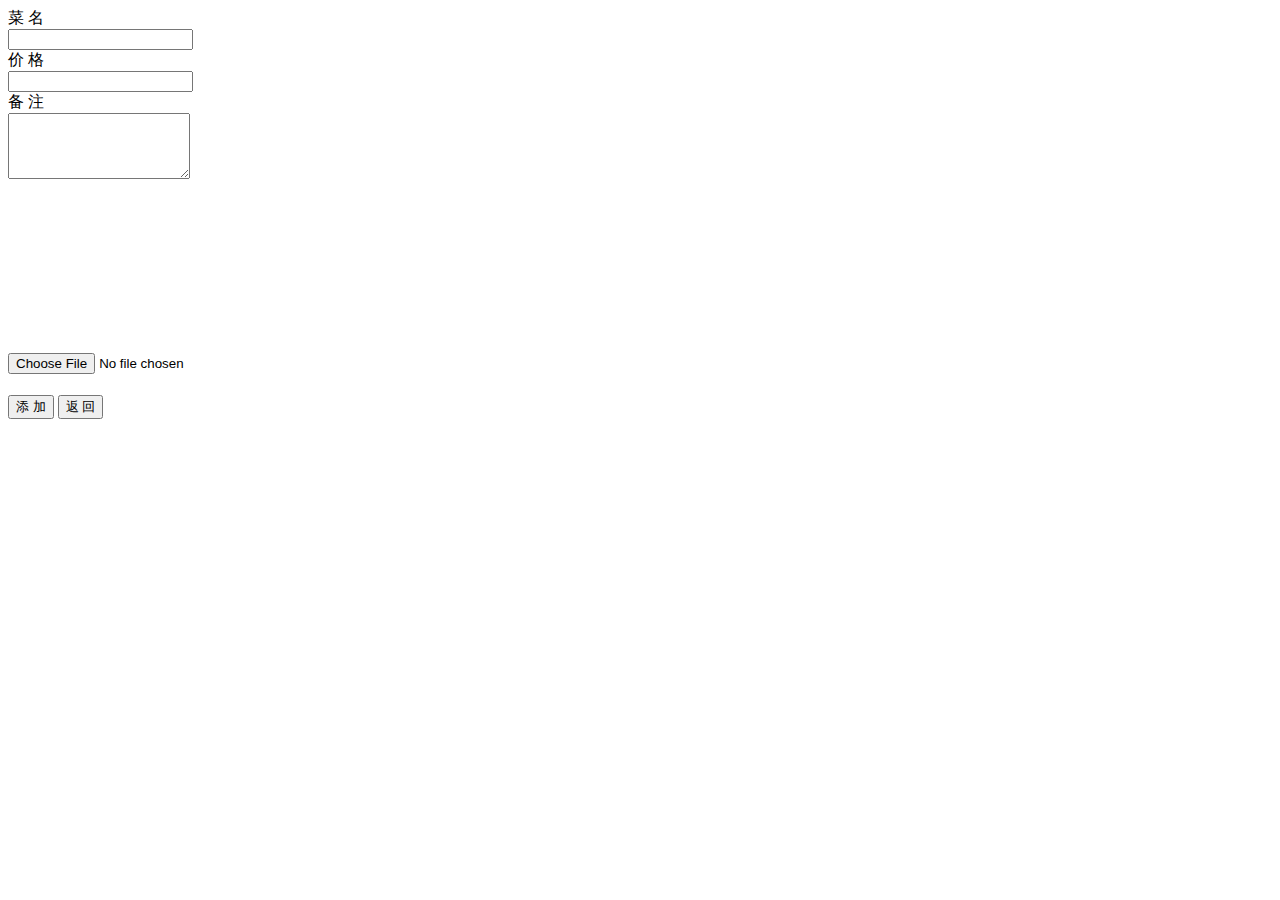
==== src/main/resources/templates/demo05.html @ ee3a3f06 "11" ====
<!DOCTYPE html>
<html>
<head>
<meta charset="UTF-8">
<title>Insert title here</title>
<script src="https://code.jquery.com/jquery-3.2.1.min.js"></script>

</head>
<body>
	
	<form action="/zx/addMenu" method="post" class="form-horizontal"  enctype="multipart/form-data" >  
            <div class="row-fluid">
               <div class="span7">  	
					<div class="control-group">
							<label class="control-label" for="name">菜 名</label>
							<div class="controls">
								<input name="name" class="input-xlarge focused" id="name" type="text" value="">
							</div>
					</div>
					<div class="control-group">
							<label class="control-label" for="price">价 格</label>
							<div class="controls">
							<input name="price" class="input-xlarge focused" id="price" type="text" value="">
							</div>
					</div>
					
					<input id="menutype" type="hidden"  name="menutype" value="1">
					
					<div class="control-group">
							<label class="control-label" for="remark">备 注</label>
							<div class="controls">
							<textarea rows="4" cols="20" name="remark" id="remark"></textarea>
							</div>
					</div>
					
              	 </div>
			   <div class="span5">
					<div class="fileupload fileupload-new" data-provides="fileupload">
	 					  <div class="fileupload-preview  thumbnail" style="width: 220px; height: 170px;">
	 					  </div>
						  <div>
							  <!-- 图片文本框 -->
								<input type="file" class="form-control" id="file" name="file" th:onchange="javascript:preview(this)">
								<!-- 这个是在上传之前回显图片图片展示 -->
								<div id="preview">
								　　<!--这个是为了将页面返回的图片展示出来的.默认隐藏-->
								　　<img style="width: 100px; height: 100px;display:none" id="imgHidden" />
								</div>
								 
								<!-- 提交...这里pageIndex和pageSize可传可不传,主要取决于提交之后是否需要回到当前页面. -->
								<!-- <button type="submit" class="btn btn-primary">提交</button> -->
								<script type="text/javascript">
									//图片回显:
									function preview(file) {
									　　$("#imgHidden").css("display", "none");
									　　var prevDiv = document.getElementById('preview');
									　　if (file.files && file.files[0]) {
									　　　　var reader = new FileReader();
									　　　　reader.onload = function(evt) {
									　　　　　　prevDiv.innerHTML = '<img style="width: 100px;height: 100px;" src="' + evt.target.result + '" />';
									　　　　}
									　　　　reader.readAsDataURL(file.files[0]);
									　　} else {
									　　　　prevDiv.innerHTML = '<div class="img" style="width: 100px;height:100px;filter:progid:DXImageTransform.Microsoft.AlphaImageLoader(sizingMethod=scale,src=\'' + 
									file.value + '\'"></div>';
									　　}
									}
								</script>
						  </div>
					</div>
					
                </div>
            </div>
            <div class="form-actions">
				<button type="submit" class="btn btn-primary">添 加</button>
				<a href="/WirelessOrder/menu.do?flag=menu">
					<button  class="btn">返 回</button>
			 	</a>
			</div>
         </form>
	
	
	
	  
		
</body>
</html>
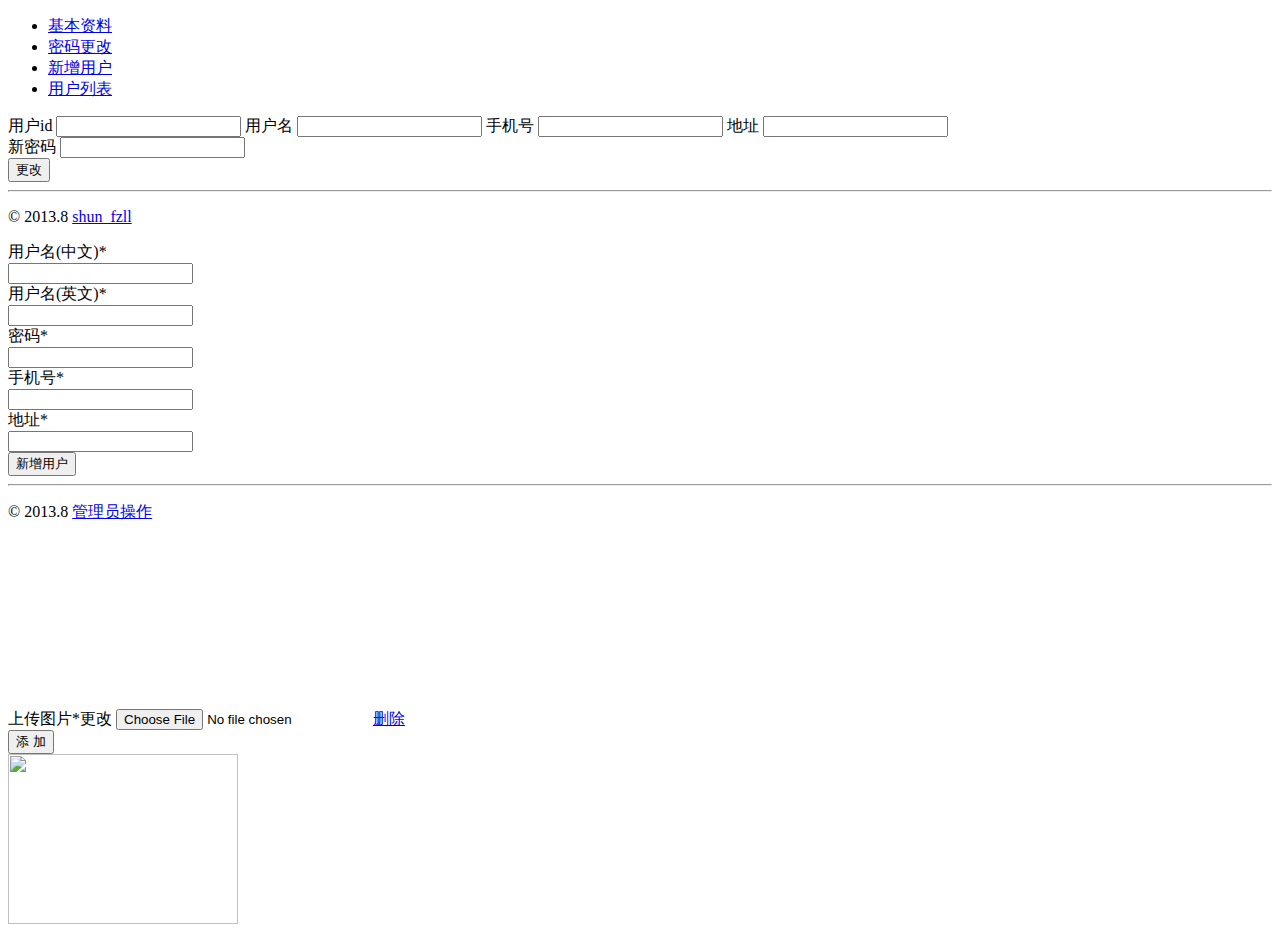
==== commit 8e3d292f: "新增" ====
--- a/src/main/resources/templates/demo05.html
+++ b/src/main/resources/templates/demo05.html
@@ -1,87 +1,150 @@
-<!DOCTYPE html>
-<html>
-<head>
-<meta charset="UTF-8">
-<title>Insert title here</title>
-<script src="https://code.jquery.com/jquery-3.2.1.min.js"></script>
-
-</head>
-<body>
-	
-	<form action="/zx/addMenu" method="post" class="form-horizontal"  enctype="multipart/form-data" >  
-            <div class="row-fluid">
-               <div class="span7">  	
-					<div class="control-group">
-							<label class="control-label" for="name">菜 名</label>
-							<div class="controls">
-								<input name="name" class="input-xlarge focused" id="name" type="text" value="">
-							</div>
-					</div>
-					<div class="control-group">
-							<label class="control-label" for="price">价 格</label>
-							<div class="controls">
-							<input name="price" class="input-xlarge focused" id="price" type="text" value="">
-							</div>
-					</div>
-					
-					<input id="menutype" type="hidden"  name="menutype" value="1">
-					
-					<div class="control-group">
-							<label class="control-label" for="remark">备 注</label>
-							<div class="controls">
-							<textarea rows="4" cols="20" name="remark" id="remark"></textarea>
-							</div>
-					</div>
-					
-              	 </div>
-			   <div class="span5">
-					<div class="fileupload fileupload-new" data-provides="fileupload">
-	 					  <div class="fileupload-preview  thumbnail" style="width: 220px; height: 170px;">
-	 					  </div>
-						  <div>
-							  <!-- 图片文本框 -->
-								<input type="file" class="form-control" id="file" name="file" th:onchange="javascript:preview(this)">
-								<!-- 这个是在上传之前回显图片图片展示 -->
-								<div id="preview">
-								　　<!--这个是为了将页面返回的图片展示出来的.默认隐藏-->
-								　　<img style="width: 100px; height: 100px;display:none" id="imgHidden" />
-								</div>
-								 
-								<!-- 提交...这里pageIndex和pageSize可传可不传,主要取决于提交之后是否需要回到当前页面. -->
-								<!-- <button type="submit" class="btn btn-primary">提交</button> -->
-								<script type="text/javascript">
-									//图片回显:
-									function preview(file) {
-									　　$("#imgHidden").css("display", "none");
-									　　var prevDiv = document.getElementById('preview');
-									　　if (file.files && file.files[0]) {
-									　　　　var reader = new FileReader();
-									　　　　reader.onload = function(evt) {
-									　　　　　　prevDiv.innerHTML = '<img style="width: 100px;height: 100px;" src="' + evt.target.result + '" />';
-									　　　　}
-									　　　　reader.readAsDataURL(file.files[0]);
-									　　} else {
-									　　　　prevDiv.innerHTML = '<div class="img" style="width: 100px;height:100px;filter:progid:DXImageTransform.Microsoft.AlphaImageLoader(sizingMethod=scale,src=\'' + 
-									file.value + '\'"></div>';
-									　　}
-									}
-								</script>
-						  </div>
-					</div>
-					
-                </div>
-            </div>
-            <div class="form-actions">
-				<button type="submit" class="btn btn-primary">添 加</button>
-				<a href="/WirelessOrder/menu.do?flag=menu">
-					<button  class="btn">返 回</button>
-			 	</a>
-			</div>
-         </form>
-	
-	
-	
-	  
-		
-</body>
+<!DOCTYPE html>
+<html>
+    <link rel="stylesheet" type="text/css" href="/static/bootstrap/css/bootstrap.css">
+    <link rel="stylesheet" type="text/css" href="/static/css/theme.css">
+    <link rel="stylesheet" href="/static/css/font-awesome.css">
+	<script src="/static/js/jquery-1.7.2.min.js" type="text/javascript"></script>
+    <script src="/static/bootstrap/js/bootstrap.js"></script>
+<head>
+<meta charset="utf-8">
+
+</head>
+<body>
+					<div class="well">
+					    <ul class="nav nav-tabs">
+					      <li class="active"><a href="#home" data-toggle="tab" id="showHidden">基本资料</a></li>
+					      <li><a href="#profile" data-toggle="tab" id="showHidden1">密码更改</a></li>
+					      <li><a href="#userAdd" data-toggle="tab" id="showHidden2" >新增用户</a></li>
+					      <li><a href="#userList" data-toggle="tab">用户列表</a></li>
+					    </ul>
+					</div>
+					<div id="myTabContent" class="tab-content"  >
+				      	<div class="tab-pane active in" id="home">
+				      		<input type="hidden" name="id" th:value="1">
+					        <label>用户id</label>
+					        <input name="userId" type="text" th:value="用户id" >
+					        <label>用户名</label>
+					        <input name="name"  type="text" th:value="用户名" >
+					        <label>手机号</label>
+					        <input name="phone"  type="text" th:value="手机号" >
+					        <label>地址</label>
+					        <input name="address"  type="text" th:value="地址" >
+			        	</div>
+  					</div>
+  					<div class="tab-pane fade" id="profile">
+						        <label>新密码</label>
+						        <input name="password" type="password" >
+						        <div>
+						            <button class="btn btn-primary" type="submit">更改</button>
+						        </div>
+					<footer>
+				             <hr>
+				             <p class="pull-right">&copy; 2013.8 <a href="#" > shun_fzll</a></p>
+				    </footer>
+		        	</div>
+		        	<div class="tab-pane fade" id="userAdd">
+							<div class="control-group">
+								<label class="control-label" for="price">用户名(中文)*</label>
+								<div class="controls">
+								<input name="addUserName" class="input-xlarge focused" id="addUserName" type="text" value="">
+								</div>
+							</div>
+							<div class="control-group">
+								<label class="control-label" for="price">用户名(英文)*</label>
+								<div class="controls">
+								<input name="addUserId" class="input-xlarge focused" id="addUserId" type="text" value="">
+								</div>
+							</div>
+							<div class="control-group">
+								<label class="control-label" for="price">密码*</label>
+								<div class="controls">
+								<input name="addPassword" class="input-xlarge focused" id="addPassword" type="password" value="">
+								</div>
+							</div>
+							<div class="control-group">
+								<label class="control-label" for="price">手机号*</label>
+								<div class="controls">
+								<input name="addPhone" class="input-xlarge focused" id="addPhone" type="text" value="">
+								</div>
+							</div>
+							<div class="control-group">
+								<label class="control-label" for="price">地址*</label>
+								<div class="controls">
+								<input name="addAddress" class="input-xlarge focused" id="addAddress" type="text" value="">
+								</div>
+							</div>
+							<div>
+					            <button class="btn btn-primary" type="submit">新增用户</button>
+					        </div>
+						 <footer>
+				             <hr>
+				             <p class="pull-right">&copy; 2013.8 <a href="#" > 管理员操作</a></p>
+				     	 </footer>
+	        	 		</div>
+		        	 <form action="/upload" method="post" class="form-horizontal"  enctype="multipart/form-data" >    
+			        	<div class="span5">
+										<div class="fileupload fileupload-new" data-provides="fileupload">
+						 					  <div class="fileupload-preview  thumbnail" style="width: 220px; height: 170px;">
+						 					
+						 					  </div>
+											  <div>
+												  <span class="btn btn-file"><span class="fileupload-new">上传图片*</span><span class="fileupload-exists">更改</span>
+												 	 <input type="file" class="form-control" id="file" name="file" th:onchange="javascript:preview(this)">
+												  </span>
+											 	  <a href="#" class="btn fileupload-exists" data-dismiss="fileupload">删除</a>
+											  </div>
+										</div> 
+										
+		                </div>
+	                	<div class="form-actions">
+								<button class="btn btn-primary">添 加</button>
+						</div>
+	                </form>
+	                
+					<div>
+					 <img src="/static/img/1556437227765_107.jpg" width="230" height="170" />
+					</div>	                
+	                
+<script type='text/javascript'>
+
+var sh = document.getElementById("showHidden");
+var sh1 = document.getElementById("showHidden1");
+var sh2 = document.getElementById("showHidden2");
+var sh3 = document.getElementById("showHidden3");
+sh.onclick = function() {
+document.getElementById("myTabContent").style.display="";//显
+document.getElementById("profile").style.display="none";//隐藏
+document.getElementById("userAdd").style.display="none";//隐藏
+document.getElementById("userList").style.display="none";//隐藏
+return false;
+
+}
+sh1.onclick = function() {
+	document.getElementById("profile").style.display="";//显
+	document.getElementById("myTabContent").style.display="none";//隐藏
+	document.getElementById("userAdd").style.display="none";//隐藏
+	document.getElementById("userList").style.display="none";//隐藏
+	return false;
+
+}
+sh2.onclick = function() {
+	document.getElementById("userAdd").style.display="";//显
+	document.getElementById("myTabContent").style.display="none";//隐藏
+	document.getElementById("profile").style.display="none";//隐藏
+	document.getElementById("userList").style.display="none";//隐藏
+	return false;
+
+}
+sh3.onclick = function() {
+	document.getElementById("userList").style.display="";//显
+	document.getElementById("myTabContent").style.display="none";//隐藏
+	document.getElementById("profile").style.display="none";//隐藏
+	document.getElementById("userAdd").style.display="none";//隐藏
+	return false;
+
+}
+</script>
+
+</body>
+
 </html>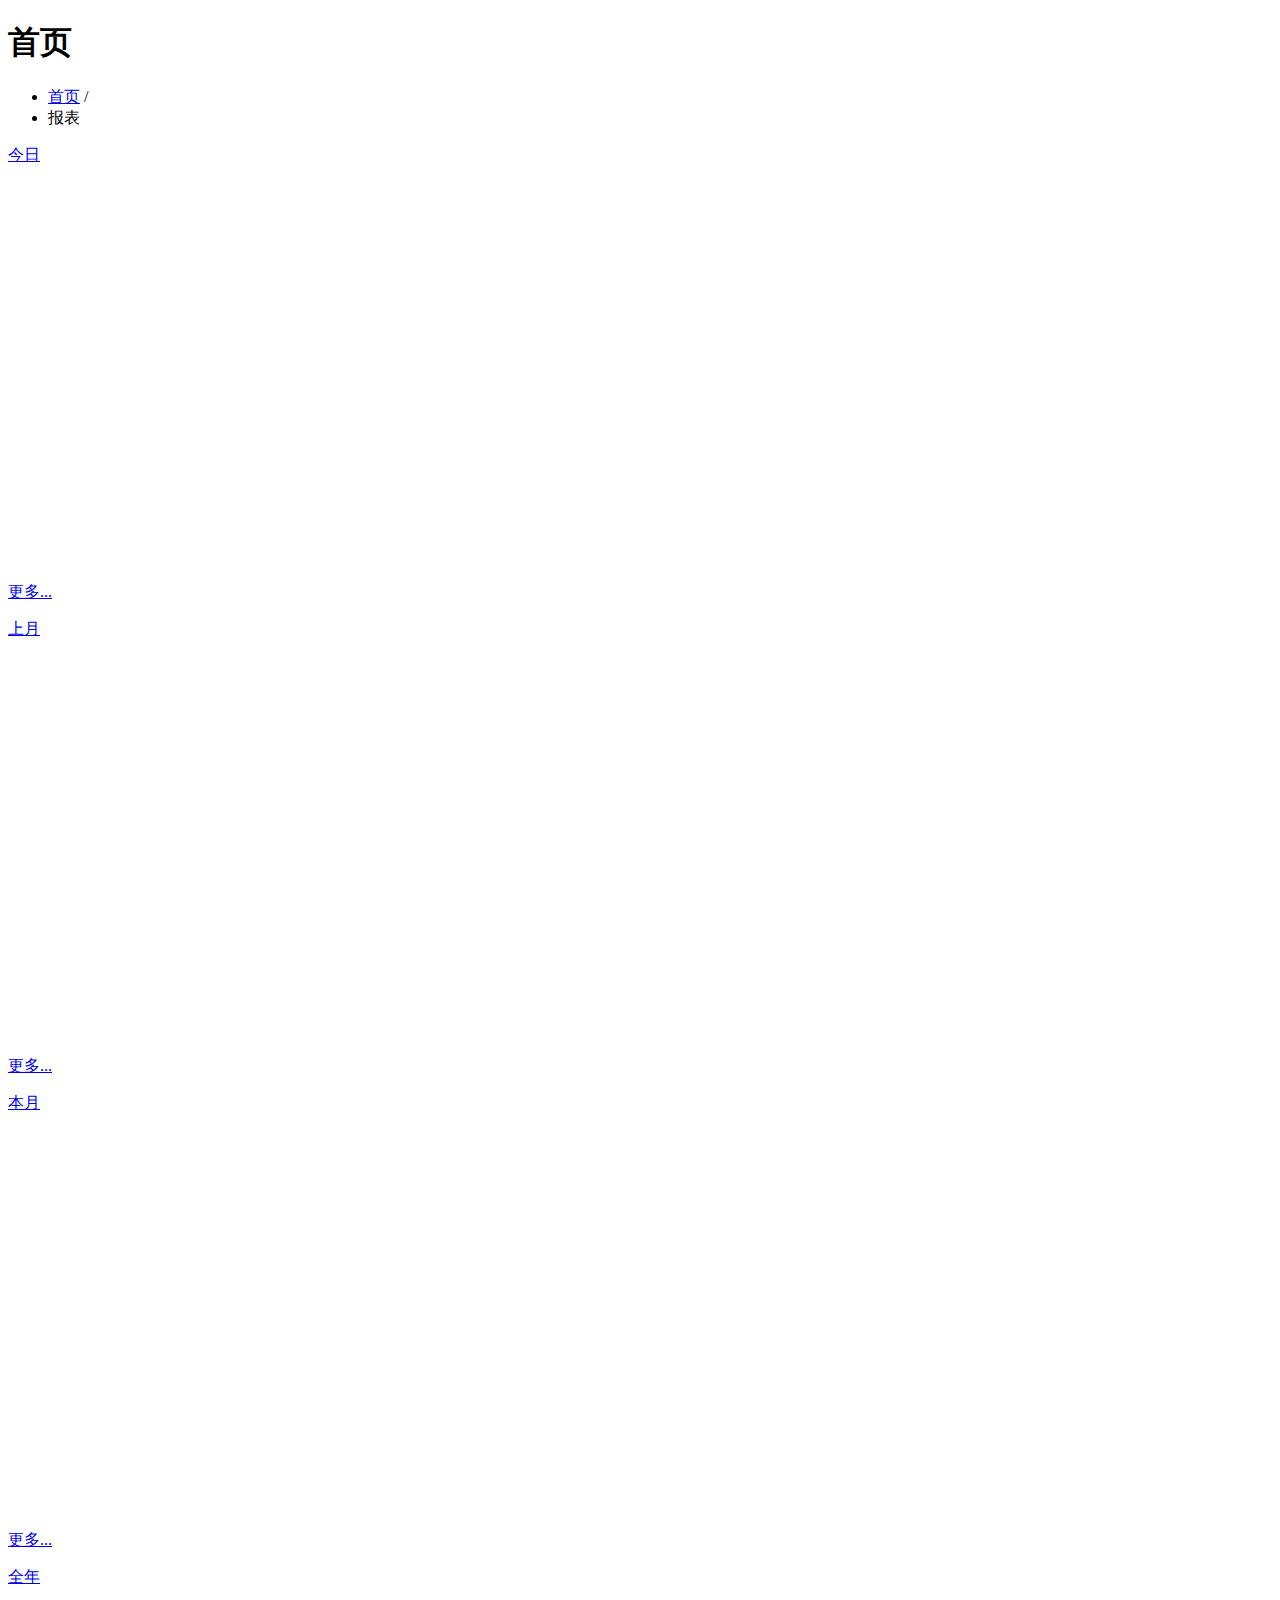
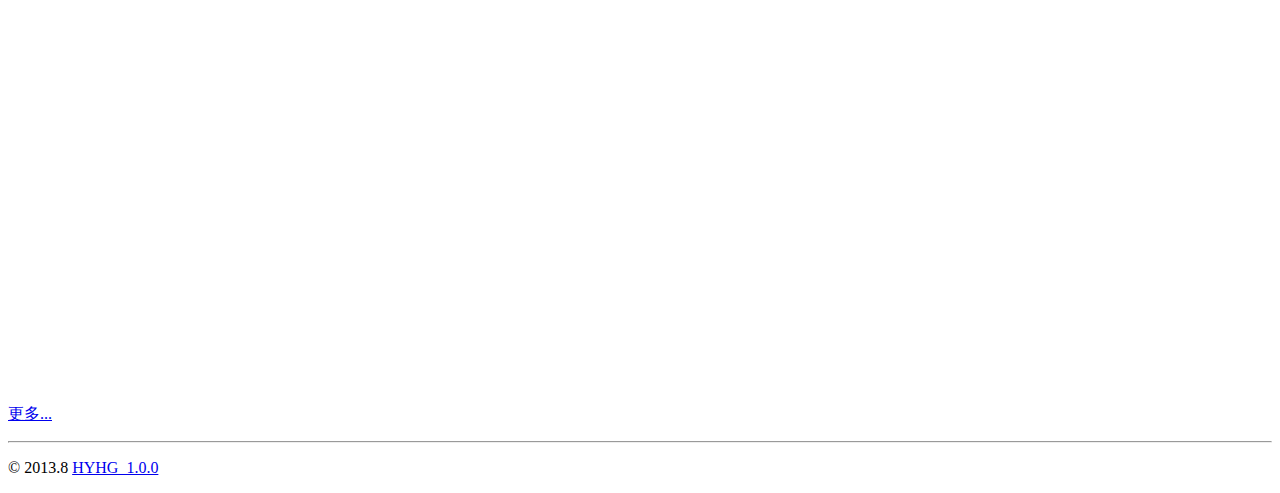
==== commit b6c63b80: "增加动态报表" ====
--- a/src/main/resources/templates/demo05.html
+++ b/src/main/resources/templates/demo05.html
@@ -5,146 +5,324 @@
     <link rel="stylesheet" href="/static/css/font-awesome.css">
 	<script src="/static/js/jquery-1.7.2.min.js" type="text/javascript"></script>
     <script src="/static/bootstrap/js/bootstrap.js"></script>
+    <script src="/static/js/echarts.min.js"></script>
 <head>
 <meta charset="utf-8">
-
+	<script languagetype="javascript">
+	/* 鼠标特效 */
+	var a_idx = 0;
+	jQuery(document).ready(function($) {
+    	$("body").click(function(e) {
+	       var a = new Array("❤富强❤","❤民主❤","❤文明❤","❤和谐❤","❤自由❤","❤平等❤","❤公正❤","❤法治❤","❤爱国❤","❤敬业❤","❤诚信❤","❤友善❤");
+ 	       var $i = $("<span></span>").text(a[a_idx]);
+	       a_idx = (a_idx + 1) % a.length;
+ 	       var x = e.pageX,
+ 	       y = e.pageY;
+    	    $i.css({
+    	        "z-index": 999999999999999999999999999999999999999999999999999999999999999999999,
+    	        "top": y - 20,
+     	       "left": x,
+   	         "position": "absolute",
+     	       "font-weight": "bold",
+     	       "color": "rgb("+~~(255*Math.random())+","+~~(255*Math.random())+","+~~(255*Math.random())+")"
+     	   });
+     	   $("body").append($i);
+     	   $i.animate({
+      	      "top": y - 180,
+     	       "opacity": 0
+     	   },
+       	 1500,
+      	  function() {
+       	     $i.remove();
+        		});
+    		});
+		});
+    </script>
 </head>
 <body>
-					<div class="well">
-					    <ul class="nav nav-tabs">
-					      <li class="active"><a href="#home" data-toggle="tab" id="showHidden">基本资料</a></li>
-					      <li><a href="#profile" data-toggle="tab" id="showHidden1">密码更改</a></li>
-					      <li><a href="#userAdd" data-toggle="tab" id="showHidden2" >新增用户</a></li>
-					      <li><a href="#userList" data-toggle="tab">用户列表</a></li>
-					    </ul>
-					</div>
-					<div id="myTabContent" class="tab-content"  >
-				      	<div class="tab-pane active in" id="home">
-				      		<input type="hidden" name="id" th:value="1">
-					        <label>用户id</label>
-					        <input name="userId" type="text" th:value="用户id" >
-					        <label>用户名</label>
-					        <input name="name"  type="text" th:value="用户名" >
-					        <label>手机号</label>
-					        <input name="phone"  type="text" th:value="手机号" >
-					        <label>地址</label>
-					        <input name="address"  type="text" th:value="地址" >
-			        	</div>
-  					</div>
-  					<div class="tab-pane fade" id="profile">
-						        <label>新密码</label>
-						        <input name="password" type="password" >
-						        <div>
-						            <button class="btn btn-primary" type="submit">更改</button>
-						        </div>
-					<footer>
-				             <hr>
-				             <p class="pull-right">&copy; 2013.8 <a href="#" > shun_fzll</a></p>
-				    </footer>
+	  <div class="content">
+        
+        <div class="header">
+            <h1 class="page-title">首页</h1>
+        </div>
+          <ul class="breadcrumb">
+            <li><a href="#">首页</a> <span class="divider">/</span></li>
+            <li class="active">报表</li>
+          </ul>
+
+        <div class="container-fluid">
+            <div class="row-fluid">
+				<div class="row-fluid">
+				</div>
+	
+				<div class="row-fluid">
+		    		<div class="block span6">
+		        		<a href="#tablewidget" class="block-heading" data-toggle="collapse">今日</a>
+		        		<div id="tablewidget" class="block-body collapse in">
+						            <table class="table">
+						             <div id="mainDate" style="width: 500px; height:400px;"></div>
+										 <script >
+										 $(document).ready(function (){
+											 var mainDate = echarts.init(document.getElementById('mainDate'));
+											    //显示加载动画
+											    mainDate.showLoading();
+											    $.ajax({
+											        type:"POST",
+											        cache:false,
+											        url:"/zx/rcbchart",
+											        data:{"scrq1": "1","scrq2": "1","dwmc": "1"},
+											        dataType: "json",
+											        success:function (result) {
+											            var valuedata = result.valuedata1;
+											            var categorydata = result.categorydata1;
+											            //隐藏加载动画
+											            mainDate.hideLoading();
+											            mainDate.setOption({
+											                //提示框组件
+											                tooltip: {
+											                    trigger: 'axis',
+											                    axisPointer: {
+											                        type: 'shadow'
+											                    }
+											                },
+											                //直角坐标系内绘图网格，left，right，bottom分别是距离容器左侧，右侧和底部的距离
+											                grid: {
+											                    left: '3%',
+											                    right: '4%',
+											                    bottom: '3%',
+											                    containLabel: true
+											                },
+											                //X轴
+											                xAxis: {
+											                    type: 'value',
+											                    boundaryGap: [0, 0.01]
+											                },
+											                //Y轴
+											                yAxis: {
+											                    type: 'category',
+											                    data: categorydata
+											                },
+											                series: [
+											                    {
+											                        name: result.dwmc,
+											                        type: 'bar',
+											                        data: valuedata
+											                    }
+											                ]
+											            })
+											        }
+											    })
+										 });
+										 </script>
+										
+										
+						            </table>
+				           			<p><a href="http://www.baidu.com.com">更多...</a></p>
+				       	</div>
+				    </div>
+		  			<div class="block span6">
+		      		<a href="#tablewidget" class="block-heading" data-toggle="collapse">上月</a>
+		      		<div id="tablewidget" class="block-body collapse in">
+			            	 <table class="table">
+						             <div id="main" style="width: 500px; height:400px;"></div>
+										 <script >
+										 $(document).ready(function (){
+											 var main = echarts.init(document.getElementById('main'));
+											    //显示加载动画
+											    main.showLoading();
+											    $.ajax({
+											        type:"POST",
+											        cache:false,
+											        url:"/zx/rcbchart",
+											        data:{"scrq1": "2","scrq2": "2","dwmc": "2"},
+											        dataType: "json",
+											        success:function (result) {
+											            var valuedata = result.valuedata2;
+											            var categorydata = result.categorydata2;
+											            //隐藏加载动画
+											            main.hideLoading();
+											            main.setOption({
+											                //提示框组件
+											                tooltip: {
+											                    trigger: 'axis',
+											                    axisPointer: {
+											                        type: 'shadow'
+											                    }
+											                },
+											                //直角坐标系内绘图网格，left，right，bottom分别是距离容器左侧，右侧和底部的距离
+											                grid: {
+											                    left: '3%',
+											                    right: '4%',
+											                    bottom: '3%',
+											                    containLabel: true
+											                },
+											                //X轴
+											                xAxis: {
+											                    type: 'value',
+											                    boundaryGap: [0, 0.01]
+											                },
+											                //Y轴
+											                yAxis: {
+											                    type: 'category',
+											                    data: categorydata
+											                },
+											                series: [
+											                    {
+											                        name: result.dwmc,
+											                        type: 'bar',
+											                        data: valuedata
+											                    }
+											                ]
+											            })
+											        }
+											    })
+										 });
+										 </script>
+										
+										
+						            </table>
+			            <p><a href="http://www.baidu.com">更多...</a></p>
 		        	</div>
-		        	<div class="tab-pane fade" id="userAdd">
-							<div class="control-group">
-								<label class="control-label" for="price">用户名(中文)*</label>
-								<div class="controls">
-								<input name="addUserName" class="input-xlarge focused" id="addUserName" type="text" value="">
-								</div>
-							</div>
-							<div class="control-group">
-								<label class="control-label" for="price">用户名(英文)*</label>
-								<div class="controls">
-								<input name="addUserId" class="input-xlarge focused" id="addUserId" type="text" value="">
-								</div>
-							</div>
-							<div class="control-group">
-								<label class="control-label" for="price">密码*</label>
-								<div class="controls">
-								<input name="addPassword" class="input-xlarge focused" id="addPassword" type="password" value="">
-								</div>
-							</div>
-							<div class="control-group">
-								<label class="control-label" for="price">手机号*</label>
-								<div class="controls">
-								<input name="addPhone" class="input-xlarge focused" id="addPhone" type="text" value="">
-								</div>
-							</div>
-							<div class="control-group">
-								<label class="control-label" for="price">地址*</label>
-								<div class="controls">
-								<input name="addAddress" class="input-xlarge focused" id="addAddress" type="text" value="">
-								</div>
-							</div>
-							<div>
-					            <button class="btn btn-primary" type="submit">新增用户</button>
+	  			</div>
+			   
+				</div>
+		
+				<div class="row-fluid">
+					    <div class="block span6">
+					        <a href="#tablewidget" class="block-heading" data-toggle="collapse">本月</a>
+					        <div id="tablewidget" class="block-body collapse in">
+					          		 <table class="table">
+						             <div id="mainAll" style="width: 500px; height:400px;"></div>
+										 <script >
+										 $(document).ready(function (){
+											 var main = echarts.init(document.getElementById('mainAll'));
+											    //显示加载动画
+											    main.showLoading();
+											    $.ajax({
+											        type:"POST",
+											        cache:false,
+											        url:"/zx/rcbchart",
+											        data:{"scrq1": "3","scrq2": "3","dwmc": "3"},
+											        dataType: "json",
+											        success:function (result) {
+											            var valuedata = result.valuedata3;
+											            var categorydata = result.categorydata3;
+											            //隐藏加载动画
+											            main.hideLoading();
+											            main.setOption({
+											                //提示框组件
+											                tooltip: {
+											                    trigger: 'axis',
+											                    axisPointer: {
+											                        type: 'shadow'
+											                    }
+											                },
+											                //直角坐标系内绘图网格，left，right，bottom分别是距离容器左侧，右侧和底部的距离
+											                grid: {
+											                    left: '3%',
+											                    right: '4%',
+											                    bottom: '3%',
+											                    containLabel: true
+											                },
+											                //X轴
+											                xAxis: {
+											                    type: 'value',
+											                    boundaryGap: [0, 0.01]
+											                },
+											                //Y轴
+											                yAxis: {
+											                    type: 'category',
+											                    data: categorydata
+											                },
+											                series: [
+											                    {
+											                        name: result.dwmc,
+											                        type: 'bar',
+											                        data: valuedata
+											                    }
+											                ]
+											            })
+											        }
+											    })
+										 });
+										 </script>
+										
+										
+						            </table>
+					            <p><a href="http://www.baidu.com.com">更多...</a></p>
 					        </div>
-						 <footer>
-				             <hr>
-				             <p class="pull-right">&copy; 2013.8 <a href="#" > 管理员操作</a></p>
-				     	 </footer>
-	        	 		</div>
-		        	 <form action="/upload" method="post" class="form-horizontal"  enctype="multipart/form-data" >    
-			        	<div class="span5">
-										<div class="fileupload fileupload-new" data-provides="fileupload">
-						 					  <div class="fileupload-preview  thumbnail" style="width: 220px; height: 170px;">
-						 					
-						 					  </div>
-											  <div>
-												  <span class="btn btn-file"><span class="fileupload-new">上传图片*</span><span class="fileupload-exists">更改</span>
-												 	 <input type="file" class="form-control" id="file" name="file" th:onchange="javascript:preview(this)">
-												  </span>
-											 	  <a href="#" class="btn fileupload-exists" data-dismiss="fileupload">删除</a>
-											  </div>
-										</div> 
-										
-		                </div>
-	                	<div class="form-actions">
-								<button class="btn btn-primary">添 加</button>
-						</div>
-	                </form>
-	                
-					<div>
-					 <img src="/static/img/1556437227765_107.jpg" width="230" height="170" />
-					</div>	                
-	                
-<script type='text/javascript'>
-
-var sh = document.getElementById("showHidden");
-var sh1 = document.getElementById("showHidden1");
-var sh2 = document.getElementById("showHidden2");
-var sh3 = document.getElementById("showHidden3");
-sh.onclick = function() {
-document.getElementById("myTabContent").style.display="";//显
-document.getElementById("profile").style.display="none";//隐藏
-document.getElementById("userAdd").style.display="none";//隐藏
-document.getElementById("userList").style.display="none";//隐藏
-return false;
-
-}
-sh1.onclick = function() {
-	document.getElementById("profile").style.display="";//显
-	document.getElementById("myTabContent").style.display="none";//隐藏
-	document.getElementById("userAdd").style.display="none";//隐藏
-	document.getElementById("userList").style.display="none";//隐藏
-	return false;
-
-}
-sh2.onclick = function() {
-	document.getElementById("userAdd").style.display="";//显
-	document.getElementById("myTabContent").style.display="none";//隐藏
-	document.getElementById("profile").style.display="none";//隐藏
-	document.getElementById("userList").style.display="none";//隐藏
-	return false;
-
-}
-sh3.onclick = function() {
-	document.getElementById("userList").style.display="";//显
-	document.getElementById("myTabContent").style.display="none";//隐藏
-	document.getElementById("profile").style.display="none";//隐藏
-	document.getElementById("userAdd").style.display="none";//隐藏
-	return false;
-
-}
-</script>
-
+					    </div>
+					    <div class="block span6">
+					        <a href="#tablewidget" class="block-heading" data-toggle="collapse">全年</a>
+					        <div id="tablewidget" class="block-body collapse in">
+			              		 <table class="table">
+						             <div id="mains" style="width: 500px; height:400px;"></div>
+										 <script >
+										 $(document).ready(function (){
+											 var main = echarts.init(document.getElementById('mains'));
+											    //显示加载动画
+											    main.showLoading();
+											    $.ajax({
+											        type:"POST",
+											        cache:false,
+											        url:"/zx/rcbchart",
+											        data:{"scrq1": "4","scrq2": "4","dwmc": "4"},
+											        dataType: "json",
+											        success:function (result) {
+											            var valuedata = result.valuedata4;
+											            var categorydata = result.categorydata4;
+											            //隐藏加载动画
+											            main.hideLoading();
+											            main.setOption({
+											                //提示框组件
+											                tooltip: {
+											                    trigger: 'axis',
+											                    axisPointer: {
+											                        type: 'shadow'
+											                    }
+											                },
+											                //直角坐标系内绘图网格，left，right，bottom分别是距离容器左侧，右侧和底部的距离
+											                grid: {
+											                    left: '3%',
+											                    right: '4%',
+											                    bottom: '3%',
+											                    containLabel: true
+											                },
+											                //X轴
+											                xAxis: {
+											                    type: 'value',
+											                    boundaryGap: [0, 0.01]
+											                },
+											                //Y轴
+											                yAxis: {
+											                    type: 'category',
+											                    data: categorydata
+											                },
+											                series: [
+											                    {
+											                        name: result.dwmc,
+											                        type: 'bar',
+											                        data: valuedata
+											                    }
+											                ]
+											            })
+											        }
+											    })
+										 });
+										 </script>
+						            </table>
+			            <p><a href="http://www.baidu.com.com">更多...</a></p>
+			       		 </div>
+			   			 </div>
+			   
+					</div> 
+			    <footer>
+	             <hr>
+	             <p class="pull-right">&copy; 2013.8 <a href="#" > HYHG_1.0.0</a></p>
+		     </footer>
+		    </div>
+        </div>
+    </div>
 </body>
 
 </html>